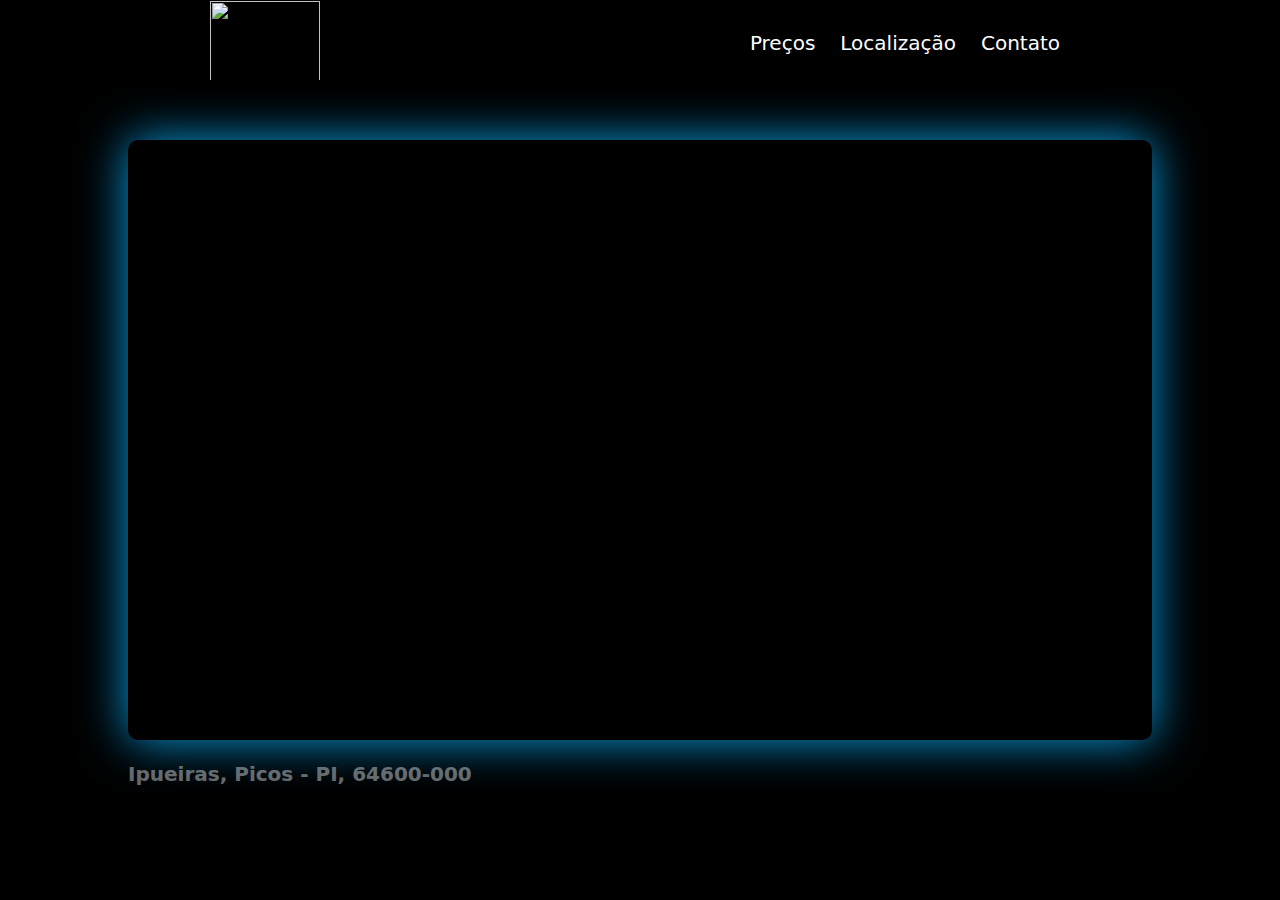
==== loc.html @ 8786c9a4 "Add files via upload" ====
<!DOCTYPE html>
<html lang="en">
<head>
    <meta charset="UTF-8">
    <meta http-equiv="X-UA-Compatible" content="IE=edge">
    <meta name="viewport" content="width=device-width, initial-scale=1.0">
    <title>Localização - FisioForm</title>
    <link rel="stylesheet" href="style.css">
    <script src="main.js"></script>
</head>
<body>
    <nav class="navbar">
        <div class="gang">
            <a href="index.html"><img src="imagens/zyro-image-removebg-preview.png" class="logo"></a>
        </div>
        <ul id="navi-list" class="nav-list" >
            <li class="list-item">
                <a href="sobre.html">Preços</a>
            </li>
            <li class="list-item">
                <a href="loc.html">Localização</a>
            </li>
            <li class="list-item">
                <a href="https://wa.me/+5586999781018">Contato</a>
            </li>
        </ul>
        <div class="menu" id="toggle-button">
            <div class="menu-line"></div>
            <div class="menu-line"></div>
            <div class="menu-line"></div>
        </div>
    </nav>
    <center>
        <br>
        <br>
        <br>
        <iframe class="mapa" src="https://www.google.com/maps/embed?pb=!1m14!1m8!1m3!1d15838.137642685668!2d-41.4515439!3d-7.0638607!3m2!1i1024!2i768!4f13.1!3m3!1m2!1s0x0%3A0x6d2d7710fb1d2684!2sAcademia%20Fisioform!5e0!3m2!1spt-BR!2sbr!4v1657254327835!5m2!1spt-BR!2sbr" width="600" height="450" style="border:0;" allowfullscreen="" loading="lazy" referrerpolicy="no-referrer-when-downgrade"></iframe> 
        <br>
        <br>
    </center>
    <h1 class="desc">Ipueiras, Picos - PI, 64600-000</h1>
</body>
<script>
    const toggleButton = document.getElementById('toggle-button');
    const naviList = document.getElementById('navi-list');

    toggleButton.addEventListener('click', () => {
      naviList.classList.toggle('active');
    })
</script>
</html>
---- style.css ----
*{
    margin: 0;
    padding: 0;
    user-select: none;
    box-sizing: border-box;
}
body,html{
    width: 100%;
    height: 100%;
    margin: 0;
    padding: 0;
    overflow-x: hidden;
    overflow-y: hidden;
    background-color: #000;
}
.title{
    font-family: system-ui, -apple-system, BlinkMacSystemFont, 'Segoe UI', Roboto, Oxygen, Ubuntu, Cantarell, 'Open Sans', 'Helvetica Neue', sans-serif;
    font-size: 80px;
    color: #fff;
    margin-top: 13%;
    cursor: default;
}
.blue{
    color: #09A0E6;
}
#main{
    width: 100%;
    height: 100%;
    background-image: url('imagens/Background.jpg');
    background-size: cover;
    display: inline-block;
}
#footer{
    width: 100%;
    height: 100%;
    background-color: #000;
}
.main{
    border: solid 2px #09A0E6;
    background-color: transparent;
    border-radius: 20px;
    font-size: 40px;
    padding: 15px;
    color: #fff;
    cursor: pointer;
    border-color: #09A0E6;
    transition: all 0.9s;
}
.main:hover{
    box-shadow: 0 0 1em #09A0E6;
}
.logo{
    width: 110px;
    height: 80px;
    padding-top: 1%;
}
.navbar{
    background-color: transparent;
    color: #fff;
    display: flex;
    justify-content: space-around;
    align-items: center;
    font-size: 20px;
}
.nav-list{
    list-style-type: none;

}
.nav-list .list-item{
    display: inline-block;
    padding: 20px 10px;
}
.navbar a{
    color: #fff;
    text-decoration: none;
    transition: all 0.3s;
    font-family: system-ui, -apple-system, BlinkMacSystemFont, 'Segoe UI', Roboto, Oxygen, Ubuntu, Cantarell, 'Open Sans', 'Helvetica Neue', sans-serif;
}
.navbar a:hover{
    color: #09A0E6;
}
.menu{
    display: none;
}
.menu-line{
    width: 20px;
    height: 3px;
    background-color: #fff;
    margin-bottom: 3px;
}
.mapa{
    width: 80%;
    height: 600px;
    border-radius: 10px;
    box-shadow: 0 0 3em #09A0E6;
}
.desc{
    font-size: 20px;
    color: #fff;
    opacity: 0.4;
    padding-left: 10%;
    font-family: system-ui, -apple-system, BlinkMacSystemFont, 'Segoe UI', Roboto, Oxygen, Ubuntu, Cantarell, 'Open Sans', 'Helvetica Neue', sans-serif;
}
@media screen and (max-width: 600px) {
    .title{
        font-size: 30px;
    }
    .main{
        font-size: 20px;
        padding: 10px;
    }
    .menu{
        display: block;
        position: absolute;
        right: 20px;
        top: 43px;
    }
    .navbar{
        flex-direction: column;
    }
    .logo {
        padding-top: 1%;
        margin-left: 10px;
        margin-top: 10px;
    }
    .nav-list{
        width: 100%;
        text-align: center;
        padding-top: 10px;
        display: none;
    }
    .nav-list .list-item{
        display: block;
        padding: 10px;
        border-top: 1px solid #fff;
    }
    .gang{
        width: 100%;
    }
    .active{
        display: block;
    }
    .gang{
        width: 100%;
    }
    .mapa{
        height: 200px;
        width: 90%;
    }
    .desc{
        font-size: 16px;
        margin-left: -4%;
    }
}
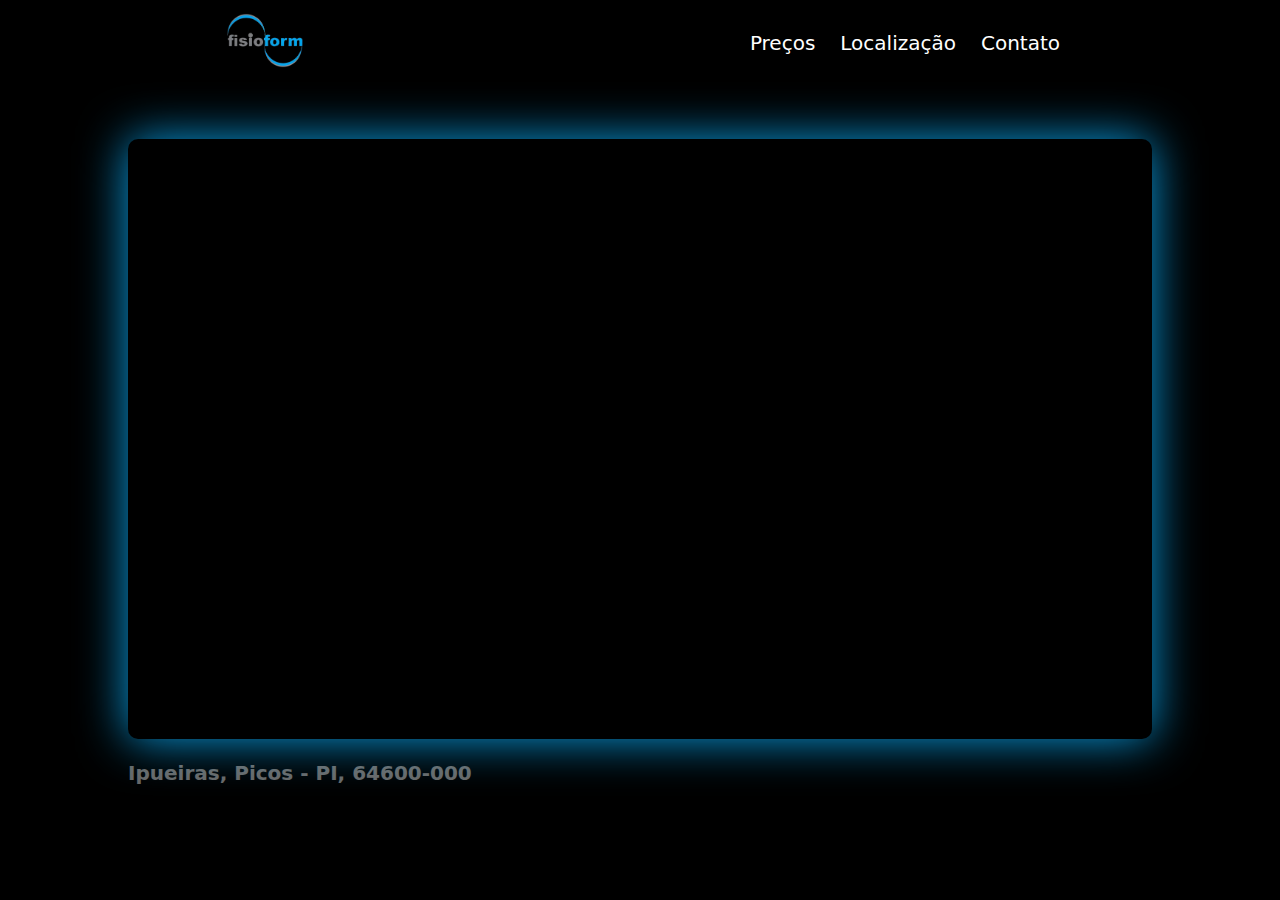
==== commit 7f956df6: "Add files via upload" ====
--- a/loc.html
+++ b/loc.html
@@ -11,7 +11,7 @@
 <body>
     <nav class="navbar">
         <div class="gang">
-            <a href="index.html"><img src="imagens/zyro-image-removebg-preview.png" class="logo"></a>
+            <a href="index.html"><img src="zyro-image-removebg-preview.png" class="logo"></a>
         </div>
         <ul id="navi-list" class="nav-list" >
             <li class="list-item">
--- a/style.css
+++ b/style.css
@@ -26,7 +26,7 @@
 #main{
     width: 100%;
     height: 100%;
-    background-image: url('imagens/Background.jpg');
+    background-image: url('Background.jpg');
     background-size: cover;
     display: inline-block;
 }
